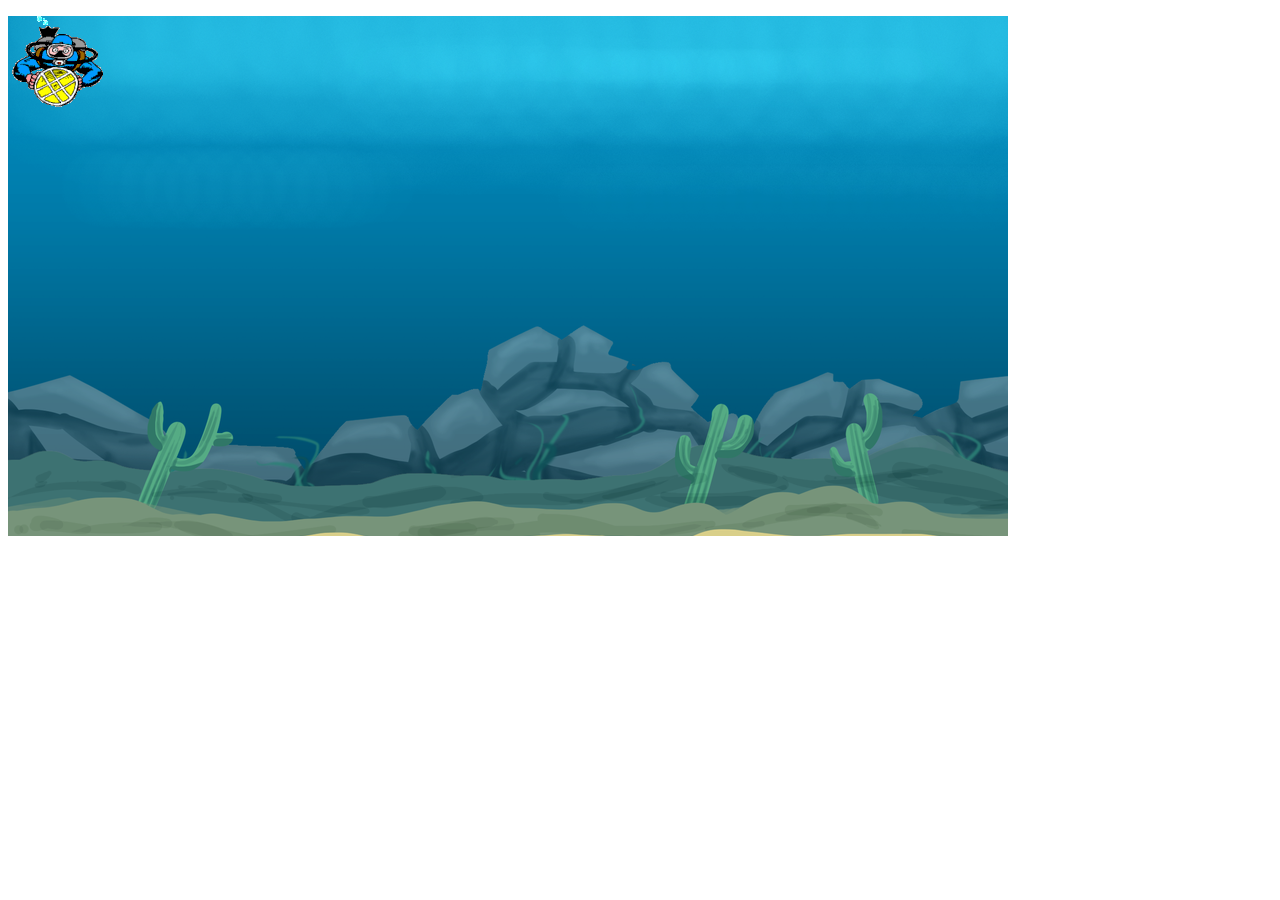
==== Farfalle Dive Planner/main.html @ b37cd990 "working SAMPLE interface" ====
<!DOCTYPE HTML>
<html>

	<link rel="stylesheet" type="text/css" href="style.css">
	<script src="interact.js"></script>
	<script src="functions.js"></script>

    <div id="container">
		<div id="drag-me" class="draggable">
			<strong><p></p></strong>
		</div>
	</div>
	

</html>
---- Farfalle Dive Planner/style.css ----
/*
drag-me is the id for the draggable object
This is the starting style for the diver object, it
will be change in the function.js depending on the status
of dive
*/
#drag-me {
  width: 100px;
  height:100px;
  

  background-image: url("animated-diver-2.gif");
  color: white;

  border-radius: 0.75em;
  
  /* Don't know what these are */
  -webkit-transform: translate(0px, 0px);
          transform: translate(0px, 0px);
}

/*
container is the defined draggable area that the draggable object can move
height: 520px? because:
       height container - height of drag-me = 420/10 which is the maximum depth in the Padi table(meters)
width:1000px/ because: (for now)
       width container - width of drag-me = 900/10  is the maximum time in minutes(for now).
*/
#container {
   	width: 1000px;
    height: 520px;			
    background-image: url("background.png");
    }
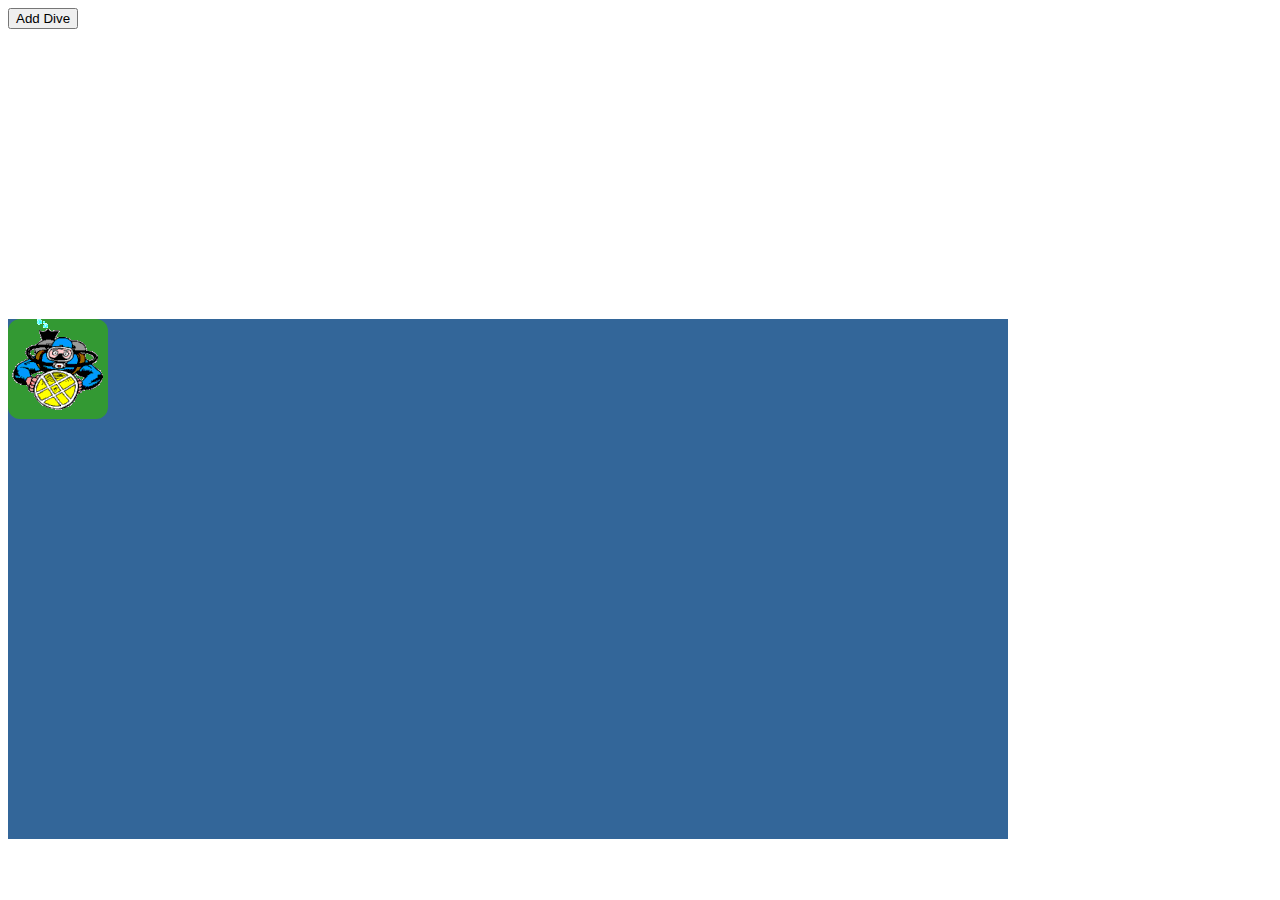
==== commit 1160db21: "RNT with adding dive horizontall.y" ====
--- a/Farfalle Dive Planner/main.html
+++ b/Farfalle Dive Planner/main.html
@@ -1,15 +1,21 @@
 <!DOCTYPE HTML>
 <html>
 
-	<link rel="stylesheet" type="text/css" href="style.css">
-	<script src="interact.js"></script>
-	<script src="functions.js"></script>
+	<head>
+		<link rel="stylesheet" type="text/css" href="style.css">
+		<script src="interact.js"></script>
+		<script src="functions.js"></script>
+		<script src="http://ajax.googleapis.com/ajax/libs/jquery/1.11.2/jquery.min.js"></script>
+	</head>
 
-    <div id="container">
-		<div id="drag-me" class="draggable">
-			<strong><p></p></strong>
+	<body>
+		<button onclick="Add_Dive()">Add Dive</button>
+		<div id = "main" align ="center">
+			<div id="1" class="container" align ="left">
+				<div id="1" class="draggable dive" data-pg="1">
+					<strong><p></p></strong>
+				</div>
+			</div>
 		</div>
-	</div>
-	
-
+	</body>
 </html>--- a/Farfalle Dive Planner/style.css
+++ b/Farfalle Dive Planner/style.css
@@ -5,16 +5,17 @@
 will be change in the function.js depending on the status
 of dive
 */
-#drag-me {
+.dive {
   width: 100px;
   height:100px;
-  
+  background-color:#339933; 
 
   background-image: url("animated-diver-2.gif");
   color: white;
 
   border-radius: 0.75em;
-  
+  float: left;
+    
   /* Don't know what these are */
   -webkit-transform: translate(0px, 0px);
           transform: translate(0px, 0px);
@@ -27,8 +28,22 @@
 width:1000px/ because: (for now)
        width container - width of drag-me = 900/10  is the maximum time in minutes(for now).
 */
-#container {
+.container {
    	width: 1000px;
-    height: 520px;			
-    background-image: url("background.png");
-    }
+    height: 520px;	
+   
+    float: left;
+}
+
+#main {
+  width: 1000px;
+  position: relative;
+  top:290px;
+  overflow: auto;
+  background-color: #336699;
+}
+
+#SI {
+  float:left;
+  width: 250px;
+}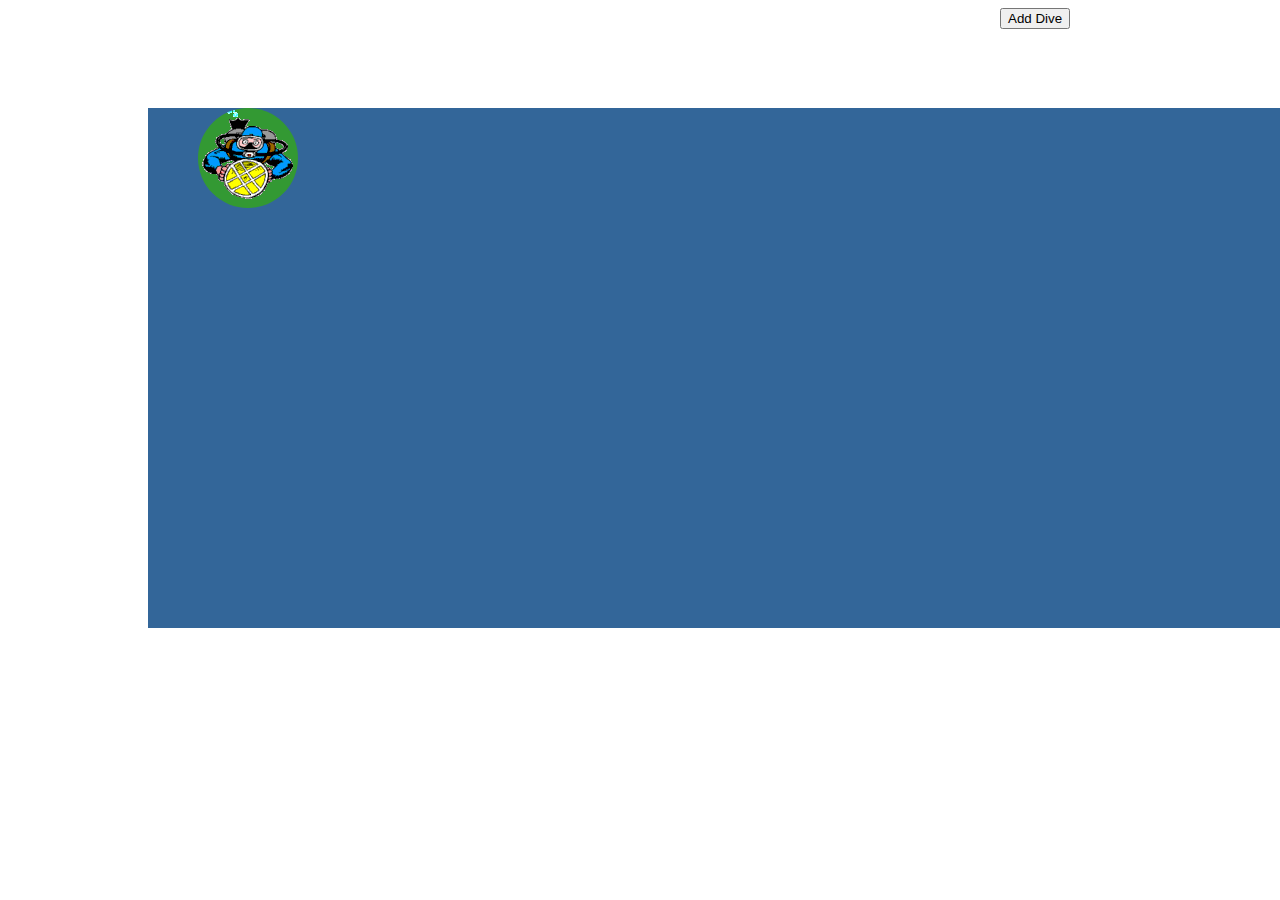
==== commit 410181c8: "Auto adjust width when adding a new dive." ====
--- a/Farfalle Dive Planner/main.html
+++ b/Farfalle Dive Planner/main.html
@@ -13,7 +13,7 @@
 		<div id = "main" align ="center">
 			<div id="1" class="container" align ="left">
 				<div id="1" class="draggable dive" data-pg="1">
-					<strong><p></p></strong>
+					<div id="time_depth"><strong><p></p></strong></div>
 				</div>
 			</div>
 		</div>
--- a/Farfalle Dive Planner/style.css
+++ b/Farfalle Dive Planner/style.css
@@ -11,39 +11,52 @@
   background-color:#339933; 
 
   background-image: url("animated-diver-2.gif");
+
   color: white;
+  border-radius: 10em;
+  float: left;
 
-  border-radius: 0.75em;
-  float: left;
-    
-  /* Don't know what these are */
   -webkit-transform: translate(0px, 0px);
           transform: translate(0px, 0px);
 }
 
-/*
-container is the defined draggable area that the draggable object can move
-height: 520px? because:
-       height container - height of drag-me = 420/10 which is the maximum depth in the Padi table(meters)
-width:1000px/ because: (for now)
-       width container - width of drag-me = 900/10  is the maximum time in minutes(for now).
-*/
+
+#time_depth{
+  background-color: black;
+  position: relative;
+  left: 100px;
+  width: 100px;  
+}
+
+
 .container {
    	width: 1000px;
     height: 520px;	
-   
-    float: left;
-}
+    background-color: #336699;
+    float: left; 
+  }
 
 #main {
   width: 1000px;
   position: relative;
-  top:290px;
+  top:100px;
   overflow: auto;
   background-color: #336699;
+  padding-left: 50px;
+  padding-right: 150px;
+  margin-left: 140px;
 }
 
 #SI {
   float:left;
   width: 250px;
-}+}
+
+button {
+  position: fixed;
+  left: 1000px;
+}
+
+body {
+
+}
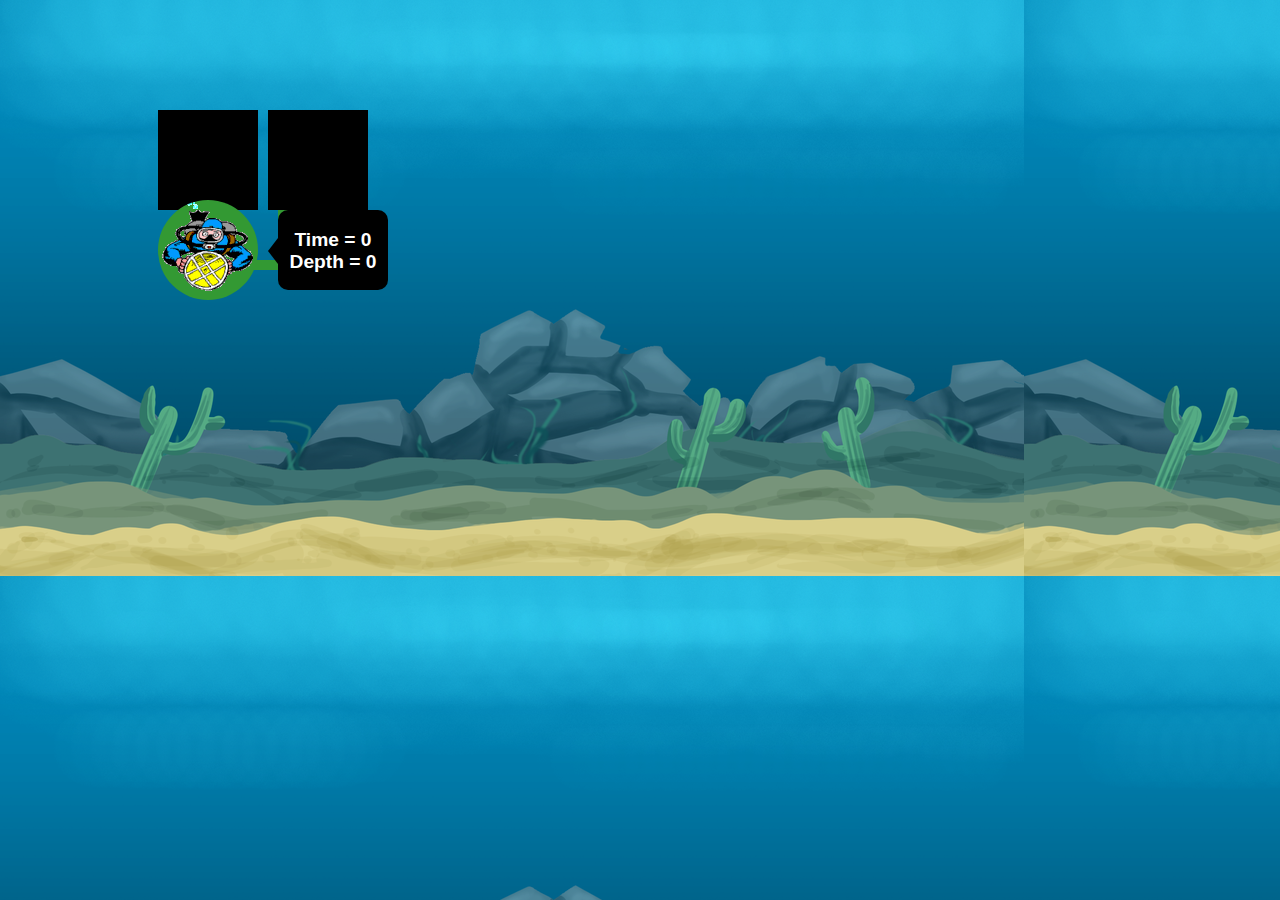
==== commit 897af305: "Dive Path is implemented using 3 css borders." ====
--- a/Farfalle Dive Planner/main.html
+++ b/Farfalle Dive Planner/main.html
@@ -6,14 +6,24 @@
 		<script src="interact.js"></script>
 		<script src="functions.js"></script>
 		<script src="http://ajax.googleapis.com/ajax/libs/jquery/1.11.2/jquery.min.js"></script>
+		<title>Farfalle</title>
 	</head>
 
 	<body>
-		<button onclick="Add_Dive()">Add Dive</button>
+		<button id="add" onclick="Add_Dive()">Add Dive</button>
+		<button id="delete" onclick="Delete_Dive()">Delete Dive</button>
 		<div id = "main" align ="center">
 			<div id="1" class="container" align ="left">
+				<div id="1" class="boat1"></div>
+				<div id="1" class="line">
+					<div class="line2"></div>
+					<div id="1" class="boat2"></div>
+					<div id="1" class="decomp_stop"></div>
+				</div>
 				<div id="1" class="draggable dive" data-pg="1">
-					<div id="time_depth"><strong><p></p></strong></div>
+					<div id="time_depth">
+						<strong><p class="depth_time_txt"></p></strong>
+					</div>
 				</div>
 			</div>
 		</div>
--- a/Farfalle Dive Planner/style.css
+++ b/Farfalle Dive Planner/style.css
@@ -5,16 +5,17 @@
 will be change in the function.js depending on the status
 of dive
 */
+
 .dive {
   width: 100px;
   height:100px;
   background-color:#339933; 
 
   background-image: url("animated-diver-2.gif");
-
+  position: absolute;
   color: white;
   border-radius: 10em;
-  float: left;
+  z-index: 1;
 
   -webkit-transform: translate(0px, 0px);
           transform: translate(0px, 0px);
@@ -22,41 +23,169 @@
 
 
 #time_depth{
+  width: 110px;
+  height: 80px;
+  top: 10px;
   background-color: black;
   position: relative;
-  left: 100px;
-  width: 100px;  
+  left: 120px;
+  text-align: left; 
+  font-family: Arial, Helvetica, sans-serif; 
+  -moz-border-radius:    10px;
+   -webkit-border-radius: 10px;
+   border-radius:         10px;
+   text-align: center;
+   font-size: 120%;
+   font-weight: bolder;
+   display: inline-block;
+   
+}
+
+#time_depth:before {
+   content:"";
+   position: absolute;
+   right: 100%;
+   top: 35%;
+   width: 0;
+   height: 0;
+   border-top: 13px solid transparent;
+   border-right: 10px solid black;
+   border-bottom: 13px solid transparent;
 }
 
 
 .container {
-   	width: 1000px;
-    height: 520px;	
-    background-color: #336699;
+    width: 1000px;
+    height: 520px;  
+    
     float: left; 
+    overflow: visible;
+    top: 100px;
   }
 
 #main {
   width: 1000px;
   position: relative;
+  margin-top:100px;
+  overflow: visible;
+  background-color: #336699;
+  padding-left: 150px;
+  
   top:100px;
-  overflow: auto;
-  background-color: #336699;
-  padding-left: 50px;
-  padding-right: 150px;
-  margin-left: 140px;
 }
 
-#SI {
+.SI {
   float:left;
-  width: 250px;
+  width: 500px;  
+  height: 520px;
+  position:relative;
+  top: -50px;
 }
 
-button {
-  position: fixed;
-  left: 1000px;
+#confirm {
+  position: inherit;
 }
 
-body {
+.surface_interval {
+  width: 50px;
+  float: center;
+}
+h2 {
+text-decoration:underline;
+text-align:center;
+}
 
+h2:hover {
+  cursor: pointer;
 }
+
+#confirm:hover {
+  cursor: pointer;
+}
+
+#add {
+  position: fixed;
+  margin-left: 1500px;
+  margin-top: -90px;
+  height:50px;
+  width:50px;
+}
+
+#delete {
+   position: fixed;
+   margin-left: 1500px;
+   margin-top: -40px;
+   height:50px;
+   width:50px;
+}
+
+.depth_time_txt:before {
+  content: "Time = 0 Depth = 0"; 
+}
+
+.depth_time_txt.no-before:before {
+  content: none;
+}
+
+.boat1 {
+  position: absolute;
+  top: -90px;
+  width: 100px;
+  height: 100px;
+  z-index: 1;
+  background-color: black;
+}
+
+.boat2 {
+  position: absolute;
+  top: -80px;
+  width: 100px;
+  height: 100px;
+  z-index: 1;
+  left: 250px;
+  background-color: black;
+  left: 50px;
+}
+
+
+.line {
+  border-style:solid;
+  border-color: #339933;
+  border-top-color: transparent;
+  background-color: transparent;
+  border-right-color: transparent;
+  border-width: 10px;
+  position: absolute;
+  border-radius: 10px;
+  top:-20px;
+  margin-left: 50px;
+}
+
+.line2 {
+  border-style:solid;
+  border-color: #339933;
+  border-width: 10px;
+  position: absolute;
+  border-radius: 10px;
+  top: 70px;
+  
+  border-top-color: transparent;
+  border-left-color: transparent;
+  border-bottom-color: transparent;
+}
+
+.decomp_stop {
+  width: 50px;
+  height: 70px;
+  position: absolute;
+  background-color: transparent;
+  border-color: #339933;
+  border-style: solid;
+  border-width: 10px;
+  border-top-color: transparent;
+  border-left-color: transparent;
+  top: -10px;
+}
+
+body{
+background-image: url("background.png");}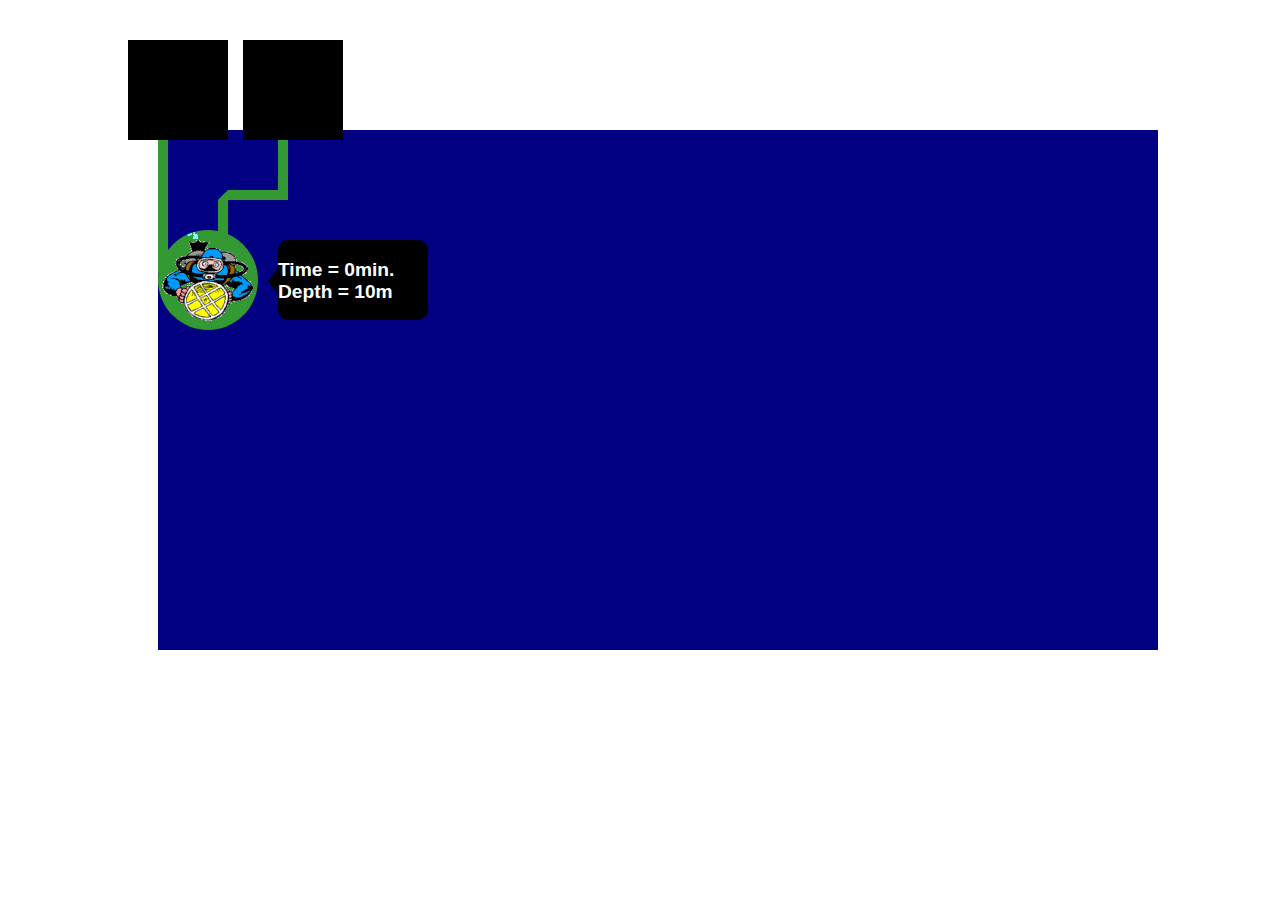
==== commit 7ae581cb: "Import feature." ====
--- a/Farfalle Dive Planner/main.html
+++ b/Farfalle Dive Planner/main.html
@@ -24,6 +24,7 @@
 					<div id="time_depth">
 						<strong><p class="depth_time_txt"></p></strong>
 					</div>
+					<script>InitializeDive(1)</script>
 				</div>
 			</div>
 		</div>
--- a/Farfalle Dive Planner/style.css
+++ b/Farfalle Dive Planner/style.css
@@ -23,7 +23,7 @@
 
 
 #time_depth{
-  width: 110px;
+  width: 150px;
   height: 80px;
   top: 10px;
   background-color: black;
@@ -34,11 +34,10 @@
   -moz-border-radius:    10px;
    -webkit-border-radius: 10px;
    border-radius:         10px;
-   text-align: center;
+   
    font-size: 120%;
    font-weight: bolder;
    display: inline-block;
-   
 }
 
 #time_depth:before {
@@ -53,11 +52,11 @@
    border-bottom: 13px solid transparent;
 }
 
-
 .container {
-    width: 1000px;
+    max-width: 1000px;
+    min-width: 1000px;
     height: 520px;  
-    
+    background-color: navy;
     float: left; 
     overflow: visible;
     top: 100px;
@@ -71,7 +70,7 @@
   background-color: #336699;
   padding-left: 150px;
   
-  top:100px;
+  top:30px;
 }
 
 .SI {
@@ -119,14 +118,6 @@
    width:50px;
 }
 
-.depth_time_txt:before {
-  content: "Time = 0 Depth = 0"; 
-}
-
-.depth_time_txt.no-before:before {
-  content: none;
-}
-
 .boat1 {
   position: absolute;
   top: -90px;
@@ -134,6 +125,7 @@
   height: 100px;
   z-index: 1;
   background-color: black;
+  margin-left: -30px;
 }
 
 .boat2 {
@@ -158,7 +150,7 @@
   position: absolute;
   border-radius: 10px;
   top:-20px;
-  margin-left: 50px;
+  margin-left: 0px;
 }
 
 .line2 {
@@ -188,4 +180,4 @@
 }
 
 body{
-background-image: url("background.png");}+}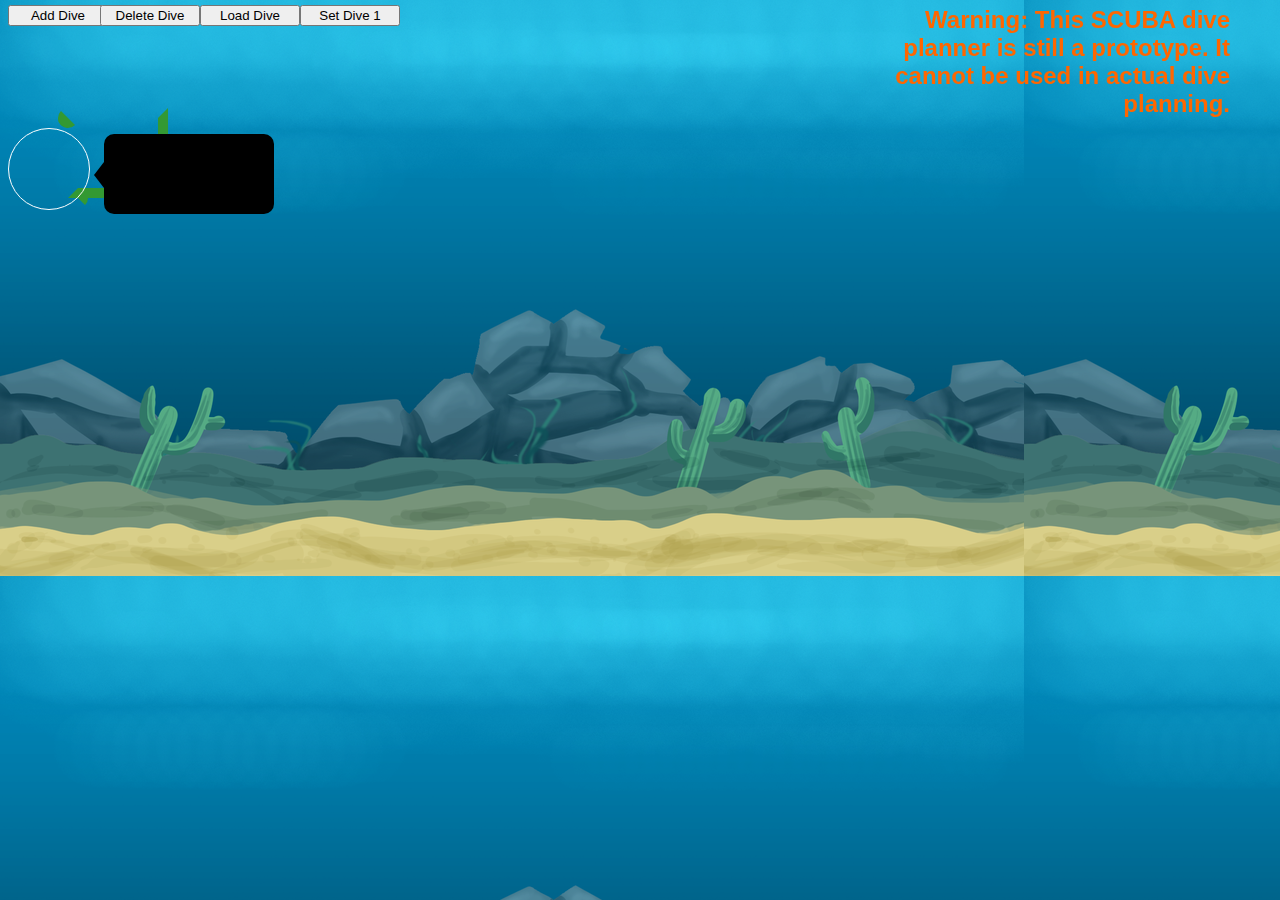
==== commit 1d6e9b55: "added local jquery" ====
--- a/Farfalle Dive Planner/main.html
+++ b/Farfalle Dive Planner/main.html
@@ -5,28 +5,32 @@
 		<link rel="stylesheet" type="text/css" href="style.css">
 		<script src="interact.js"></script>
 		<script src="functions.js"></script>
-		<script src="http://ajax.googleapis.com/ajax/libs/jquery/1.11.2/jquery.min.js"></script>
+		<script src="jquery-1.11.2.min.js"></script>
 		<title>Farfalle</title>
 	</head>
 
 	<body>
 		<button id="add" onclick="Add_Dive()">Add Dive</button>
 		<button id="delete" onclick="Delete_Dive()">Delete Dive</button>
-		<div id = "main" align ="center">
-			<div id="1" class="container" align ="left">
-				<div id="1" class="boat1"></div>
-				<div id="1" class="line">
+        <button id="load" onclick="Load_Dive()">Load Dive</button>
+        <button id="setdive" onclick="Set_Dive('1', 40, 10)">Set Dive 1</button>
+        <div id="sky"></div>
+        <h1 id="warning">Warning: This SCUBA dive planner is still a prototype. It cannot be used in actual dive planning.</h1>
+		<div id="main">
+			<div class="container" align ="left">
+				<div class="boat1"></div>
+				<div class="line">
 					<div class="line2"></div>
-					<div id="1" class="boat2"></div>
-					<div id="1" class="decomp_stop"></div>
+					<div class="boat2"></div>
+					<div class="decomp_stop"></div>
 				</div>
 				<div id="1" class="draggable dive" data-pg="1">
 					<div id="time_depth">
 						<strong><p class="depth_time_txt"></p></strong>
 					</div>
-					<script>InitializeDive(1)</script>
 				</div>
+				<script>Set_Dive('1',0,10,0)</script>
 			</div>
 		</div>
 	</body>
-</html>+</html>
--- a/Farfalle Dive Planner/style.css
+++ b/Farfalle Dive Planner/style.css
@@ -7,14 +7,15 @@
 */
 
 .dive {
-  width: 100px;
-  height:100px;
-  background-color:#339933; 
-
-  background-image: url("animated-diver-2.gif");
+  width: 80px;
+  height:80px;
+
+  background-image: url("diver.png");
   position: absolute;
   color: white;
   border-radius: 10em;
+  border-style: solid;
+  border-width: 1px;
   z-index: 1;
 
   -webkit-transform: translate(0px, 0px);
@@ -23,21 +24,22 @@
 
 
 #time_depth{
-  width: 150px;
+  width: 170px;
   height: 80px;
-  top: 10px;
+  top: 5px;
   background-color: black;
   position: relative;
-  left: 120px;
+  left: 95px;
   text-align: left; 
   font-family: Arial, Helvetica, sans-serif; 
   -moz-border-radius:    10px;
    -webkit-border-radius: 10px;
    border-radius:         10px;
-   
+   text-align: left;
    font-size: 120%;
    font-weight: bolder;
    display: inline-block;
+   
 }
 
 #time_depth:before {
@@ -52,49 +54,54 @@
    border-bottom: 13px solid transparent;
 }
 
+
 .container {
-    max-width: 1000px;
-    min-width: 1000px;
-    height: 520px;  
-    background-color: navy;
+    width: 980px;
+    height: 500px;  
     float: left; 
     overflow: visible;
     top: 100px;
+    background-color: transparent; 
   }
 
 #main {
-  width: 1000px;
-  position: relative;
-  margin-top:100px;
+  width: 980px;
+  position: absolute;
   overflow: visible;
-  background-color: #336699;
-  padding-left: 150px;
+  top: 180px;
+ 
   
-  top:30px;
+  
 }
 
 .SI {
   float:left;
-  width: 500px;  
-  height: 520px;
+  width: 400px;  
   position:relative;
-  top: -50px;
+  top: -5px;
+  padding-left: 100px;
+
 }
 
 #confirm {
-  position: inherit;
+  position: absolute;
+  width: 70px;
+  height: 26px;
+  left: 50%;
 }
 
 .surface_interval {
   width: 50px;
-  float: center;
-}
-h2 {
+  height: 20px;
+  position: absolute;
+  left:40%;
+}
+.SItxt {
 text-decoration:underline;
 text-align:center;
 }
 
-h2:hover {
+.SItxt:hover {
   cursor: pointer;
 }
 
@@ -104,39 +111,50 @@
 
 #add {
   position: fixed;
-  margin-left: 1500px;
-  margin-top: -90px;
-  height:50px;
-  width:50px;
+  width:100px;
+  top: 5px;
 }
 
 #delete {
    position: fixed;
-   margin-left: 1500px;
-   margin-top: -40px;
-   height:50px;
-   width:50px;
+   width:100px;
+   left: 100px;
+   top: 5px;
+}
+
+#load {
+  position: fixed;
+  width:100px;
+  left: 200px;
+  top: 5px;
+}
+
+#setdive {
+  position: fixed;
+  width:100px;
+  left: 300px;
+  top: 5px;
 }
 
 .boat1 {
   position: absolute;
-  top: -90px;
-  width: 100px;
-  height: 100px;
-  z-index: 1;
-  background-color: black;
-  margin-left: -30px;
+  top: -40px;
+  width: 157px;
+  height: 60px;
+  z-index: 2;
+  background-color: transparent;
+  background-image: url("boat.png");
 }
 
 .boat2 {
   position: absolute;
-  top: -80px;
-  width: 100px;
-  height: 100px;
-  z-index: 1;
+  top: -30px;
+  width: 157px;
+  height: 60px;
+  z-index: 2;
   left: 250px;
-  background-color: black;
-  left: 50px;
+  background-color: transparent;
+  background-image: url("boat.png");
 }
 
 
@@ -150,7 +168,8 @@
   position: absolute;
   border-radius: 10px;
   top:-20px;
-  margin-left: 0px;
+  margin-left: 50px;
+  z-index: 1;
 }
 
 .line2 {
@@ -164,10 +183,11 @@
   border-top-color: transparent;
   border-left-color: transparent;
   border-bottom-color: transparent;
+  z-index: 1;
 }
 
 .decomp_stop {
-  width: 50px;
+  width: 80px;
   height: 70px;
   position: absolute;
   background-color: transparent;
@@ -177,7 +197,31 @@
   border-top-color: transparent;
   border-left-color: transparent;
   top: -10px;
-}
-
-body{
-}+  z-index: 1;
+}
+
+#sky {
+  background-image: url("sky.png");
+  width: 100%;
+  height: 180px;
+  left: 0px;
+  position: fixed;
+  z-index: -1;
+}
+
+#warning {
+  font-family: Arial, Helvetica, sans-serif; 
+  text-align: right;
+  width: 390px;
+  font-size: 18pt;
+  position: fixed;
+  right: 50px;
+  top: -10px;
+  color: #FF6600;
+ }
+
+ body {
+  background-image: url("background.png");
+  position: absolute;
+  top: -60px;
+ }